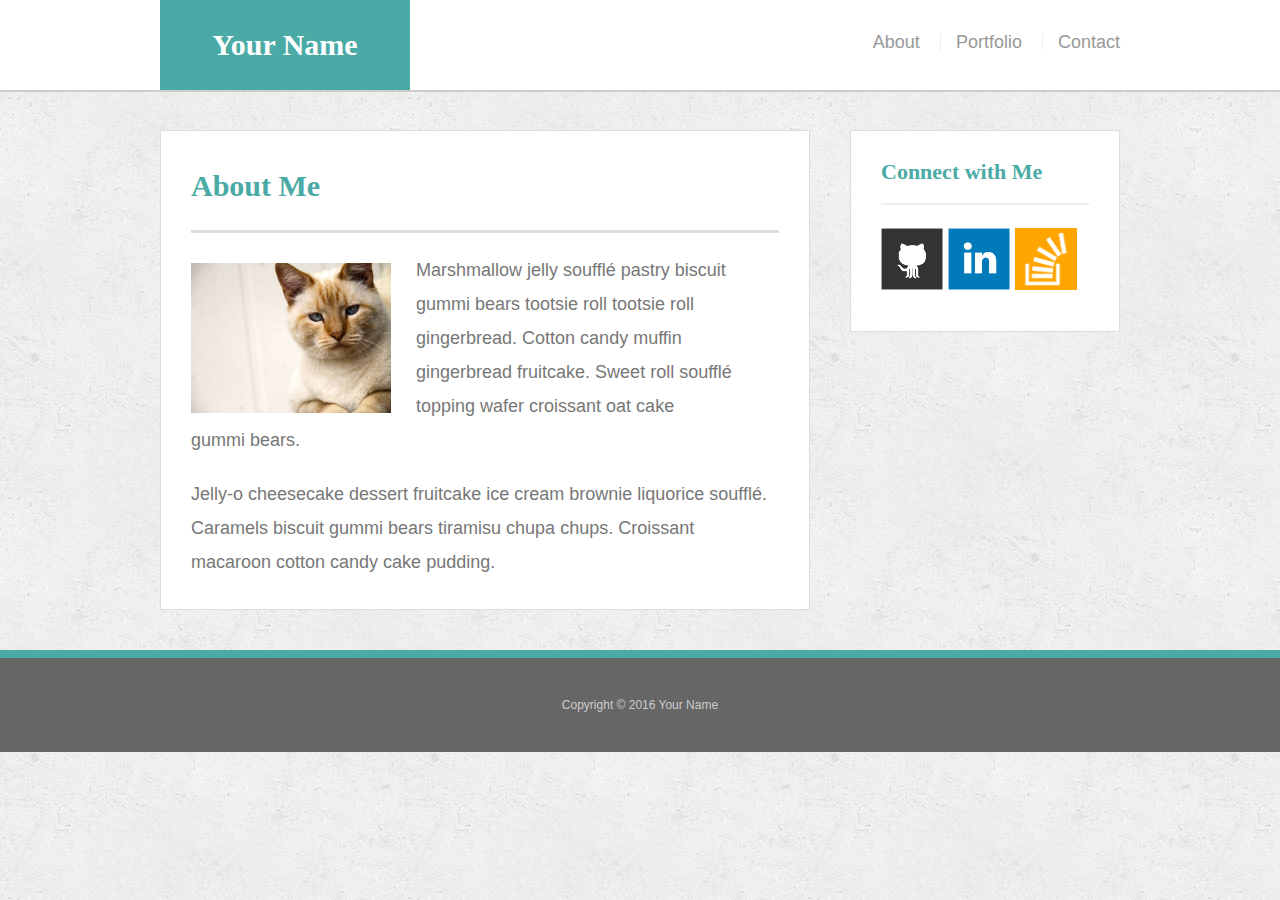
==== index.html @ 691552d2 "responsive portfolio" ====
<!doctype html>
<html lang="en-us">

<head>
  <meta charset="UTF-8">
  <title>About | Your Name</title>
  <link rel="stylesheet" type="text/css" href="assets/css/reset.css">
  <link rel="stylesheet" type="text/css" href="assets/css/style.css">
</head>

<body>

  <header id="masthead">
    <div class="container">
      <a href="index.html" id="logo">Your Name</a>
      <nav>
        <a href="index.html">About</a>
        <a href="portfolio.html">Portfolio</a>
        <a href="contact.html">Contact</a>
      </nav>
    </div>
  </header>

  <div id="main-container" class="container">
    <section class="main-section">
      <h1>About Me</h1>

      <img src="assets/images/cat.jpg" class="auth-image" alt="Your Name">

      <p>Marshmallow jelly souffl&eacute; pastry biscuit gummi bears tootsie roll tootsie roll gingerbread. Cotton candy muffin gingerbread fruitcake. Sweet roll souffl&eacute; topping wafer croissant oat cake gummi&nbsp;bears.</p>

      <p>Jelly-o cheesecake dessert fruitcake ice cream brownie liquorice souffl&eacute;. Caramels biscuit gummi bears tiramisu chupa chups. Croissant macaroon cotton candy cake pudding.</p>

    </section>

    <section class="sidebar">
      <div id="connect">
        <h2>Connect with Me</h2>

        <a href="#"><img src="assets/images/github-128.png" class="social" alt="GitHub" /></a>
        <a href="#"><img src="assets/images/linkedin-128.png" class="social" alt="LinkedIn" /></a>
        <a href="#"><img src="assets/images/stackoverflow-128.png" class="social" alt="Stack Overflow" /></a>
      </div>
    </section>
  </div>

  <footer>
    <div class="container">
      Copyright &copy; 2016 Your Name
    </div>
  </footer>
</body>

</html>
---- assets/css/style.css ----
body {
  font-family: Arial, "Helvetica Neue", Helvetica, sans-serif;
  font-size: 18px;
  line-height: 34px;
  color: #777;
  background: url("../images/concrete_seamless.png");
}

* {
  box-sizing: border-box;
}

/* general */

.container {
  width: 100%;
  max-width: 960px;
  margin: 0 auto;
  clear: both;
}

h1,
h2,
h3,
p {
  margin-bottom: 20px;
}

p:last-child {
  margin-bottom: 0;
}

h1,
h2,
h3 {
  font-family: Georgia, Times, "Times New Roman", serif;
  font-weight: 700;
  color: #4aaaa5;
}

h1 {
  padding-bottom: 20px;
  font-size: 30px;
  line-height: 49px;
  border-bottom: 3px solid #ddd;
}

h2,
h3 {
  font-size: 22px;
}

/* header */

#masthead {
  position: fixed;
  z-index: 99;
  width: 100%;
  margin: 0 0 30px;
  overflow: auto;
  color: #fff;
  background: #fff;
  border-bottom: 2px solid #ccc;
}

#logo {
  float: left;
  width: 250px;
  height: 90px;
  font-family: Georgia, Times, "Times New Roman", serif;
  font-size: 30px;
  font-weight: 700;
  line-height: 90px;
  color: #fff;
  text-align: center;
  text-decoration: none;
  background: #4aaaa5;
}

nav {
  float: right;
  margin-top: 25px;
}

nav a {
  display: inline-block;
  padding-left: 15px;
  margin-left: 15px;
  line-height: 18px;
  color: #999;
  text-decoration: none;
  border-left: 1px solid #efefef;
}

nav a:first-child {
  border-left: 0 none;
}

/* footer */

footer {
  padding: 30px 0;
  clear: both;
  font-size: 12px;
  color: #fff;
  color: #ccc;
  text-align: center;
  background: #666;
  border-top: 8px solid #4aaaa5;
}

/* sidebar */

.sidebar {
  float: right;
  width: 100%;
  max-width: 270px;
  padding: 30px;
  margin-bottom: 20px;
  background: #fff;
  border: 1px solid #ddd;
}

h3,
.sidebar h2 {
  padding-bottom: 20px;
  margin-bottom: 15px;
  line-height: 22px;
  border-bottom: 2px solid #eee;
}

.social {
  width: 62px;
  height: 62px;
  margin-top: 8px;
  margin-right: 5px;
}

.social:last-child {
  margin-right: 0;
}

/* main */

#main-container {
  padding-top: 130px;
}

.main-section {
  float: left;
  width: 100%;
  max-width: 650px;
  padding: 30px;
  margin: 0 0 40px;
  background: #fff;
  border: 1px solid #ddd;
}

/* portfolio page */

.work {
  position: relative;
  float: left;
  width: 274px;
  margin: 20px 0 25px;
  overflow: auto;
}

.work:nth-child(even) {
  margin-right: 40px;
}

.work img {
  width: 100%;
  border: 0 none;
  opacity: 0.8;
}

.work h3 {
  position: absolute;
  bottom: 20px;
  width: 100%;
  padding: 15px;
  margin-bottom: 0;
  font-weight: 300;
  line-height: 30px;
  color: #fff;
  text-align: center;
  background: #4aaaa5;
  border-bottom: 0;
}

.auth-image {
  float: left;
  width: 200px;
  height: auto;
  margin-top: 10px;
  margin-right: 25px;
}

/* contact page */

#contact-form ul {
  margin-bottom: 20px;
}

#contact-form li {
  margin-bottom: 10px;
}

label,
input[type=text],
input[type=email],
textarea {
  display: block;
  width: 100%;
}

input[type=text],
input[type=email],
textarea {
  height: 35px;
  padding: 0 10px;
  font-size: 14px;
  border: 1px solid #ddd;
}

textarea {
  height: 200px;
}

input[type=submit] {
  padding: 10px 30px;
  font-size: 18px;
  color: #fff;
  cursor: pointer;
  background: #4aaaa5;
  border: 0 none;
}
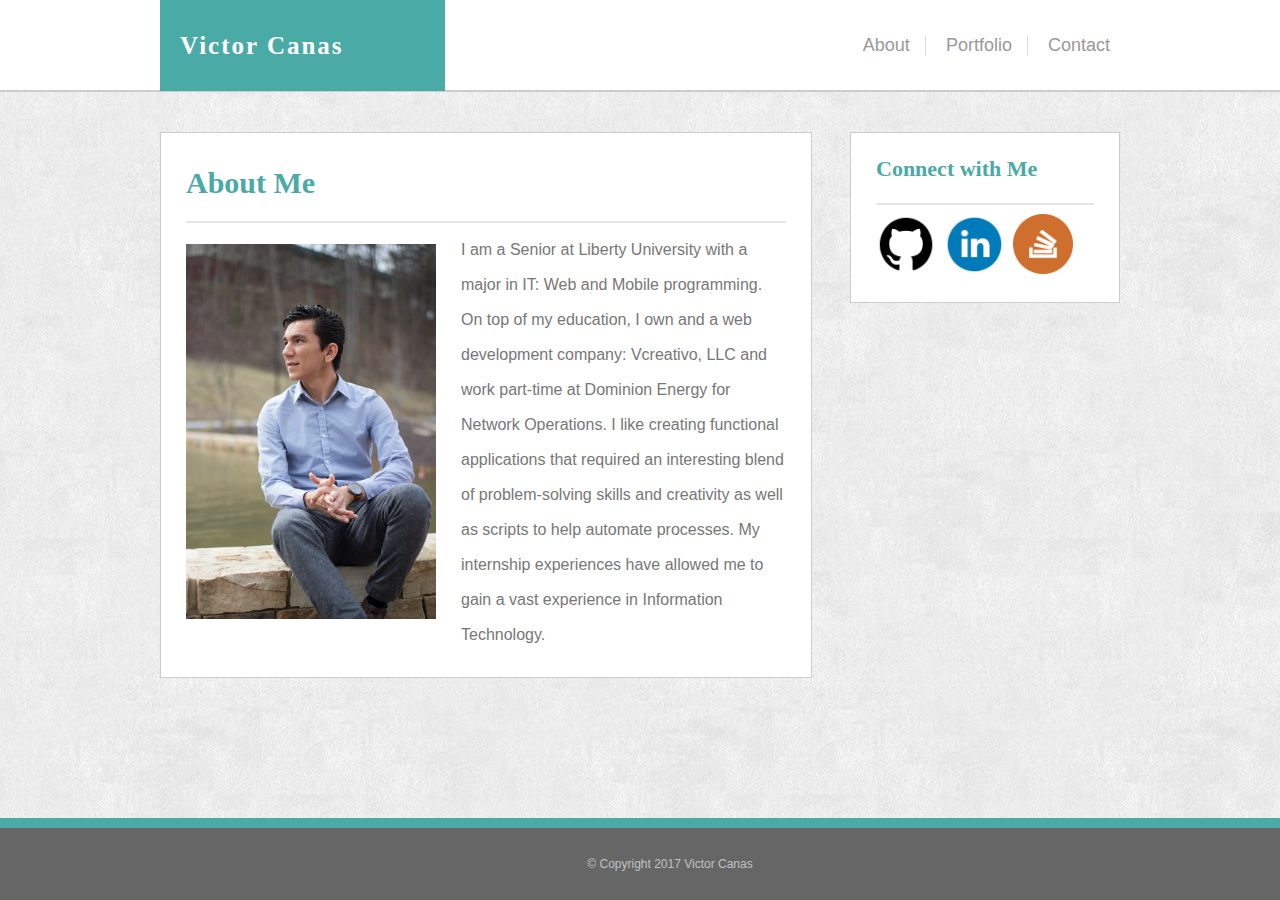
==== commit b06baeba: "responsive portfolio" ====
--- a/index.html
+++ b/index.html
@@ -1,54 +1,61 @@
-<!doctype html>
-<html lang="en-us">
+<!DOCTYPE html>
+<html lang="en-US">
+<meta charset="UTF-8">
+<meta name="viewport" content="width=device-width, initial-scale=1.0">
+<meta http-equiv="X-UA-Compatible" content="ie=edge">
 
 <head>
-  <meta charset="UTF-8">
-  <title>About | Your Name</title>
-  <link rel="stylesheet" type="text/css" href="assets/css/reset.css">
-  <link rel="stylesheet" type="text/css" href="assets/css/style.css">
+	<title>Basic Portfolio</title>
+	
+	<link rel="stylesheet" type="text/css" href="css/reset.css">
+	<link rel="stylesheet" type="text/css" href="css/style.css">
+
 </head>
 
 <body>
+	<!-- Begin Header -->
+	<div class="header-wrapper">
+		<header class="header">
+			<div id="name">Victor Canas</div>
+			<nav>
+				<ul>
+					<li><a href="index.html">About</a></li>
+					<li><a href="portfolio.html">Portfolio</a></li>
+					<li><a href="contact.html">Contact</a></li>
+				</ul>
+			</nav>
+		</header>
+	</div>
+	<!-- End Header -->
 
-  <header id="masthead">
-    <div class="container">
-      <a href="index.html" id="logo">Your Name</a>
-      <nav>
-        <a href="index.html">About</a>
-        <a href="portfolio.html">Portfolio</a>
-        <a href="contact.html">Contact</a>
-      </nav>
-    </div>
-  </header>
+	<div class="content-wrapper">
+		<!-- Begin Content -->
+		<div class="content">
+			<h1>About Me</h1>
+			<hr>
+			<img src="images/vic.jpg" id="about-image" alt="Victor Canas">
+			<p>I am a Senior at Liberty University with a major in IT: Web and Mobile programming. On top of my education, I own and a web development company: Vcreativo, LLC and work part-time at Dominion Energy for Network Operations. I like creating functional
+				applications that required an interesting blend of problem-solving skills and creativity as well as scripts to help automate processes. My internship experiences have allowed me to gain a vast experience in Information Technology.
+			</p>
+		</div>
+		<!-- End Content -->
 
-  <div id="main-container" class="container">
-    <section class="main-section">
-      <h1>About Me</h1>
+		<!-- Begin Contact Info -->
+		<div class="contact">
+			<h2>Connect with Me</h2>
+			<hr>
+			<a href="https://github.com/VictorCanas"><img src="images/github.png" alt="Github" style="height:60px;width:60px"></a>
+			<a href="https://www.linkedin.com/in/vscanas"><img src="images/linkedin.png" alt="LinkedIn" style="height:60px;width:60px"></a>
+			<a href="https://stackoverflow.com/users/8569731/victor-ca%C3%B1as"><img src="images/stackoverflow.png" alt="Stack Overflow" style="height:60px;width:60px"</a>
+		</div>
+		<!-- End Contact Info -->
+	</div>
 
-      <img src="assets/images/cat.jpg" class="auth-image" alt="Your Name">
-
-      <p>Marshmallow jelly souffl&eacute; pastry biscuit gummi bears tootsie roll tootsie roll gingerbread. Cotton candy muffin gingerbread fruitcake. Sweet roll souffl&eacute; topping wafer croissant oat cake gummi&nbsp;bears.</p>
-
-      <p>Jelly-o cheesecake dessert fruitcake ice cream brownie liquorice souffl&eacute;. Caramels biscuit gummi bears tiramisu chupa chups. Croissant macaroon cotton candy cake pudding.</p>
-
-    </section>
-
-    <section class="sidebar">
-      <div id="connect">
-        <h2>Connect with Me</h2>
-
-        <a href="#"><img src="assets/images/github-128.png" class="social" alt="GitHub" /></a>
-        <a href="#"><img src="assets/images/linkedin-128.png" class="social" alt="LinkedIn" /></a>
-        <a href="#"><img src="assets/images/stackoverflow-128.png" class="social" alt="Stack Overflow" /></a>
-      </div>
-    </section>
-  </div>
-
-  <footer>
-    <div class="container">
-      Copyright &copy; 2016 Your Name
-    </div>
-  </footer>
+	<!-- Begin Footer -->
+	<footer class="footer">
+		&copy; Copyright 2017 Victor Canas
+	</footer>
+	<!-- End Footer -->
 </body>
 
-</html>+</html>
--- a/css/style.css
+++ b/css/style.css
@@ -0,0 +1,504 @@
+/*-----------------------------------------------------------------------------*
+	$Style CSS
+*-----------------------------------------------------------------------------*/
+
+/* ^Main Styles
+--------------------------------------------------------------------------*/
+
+/* body, p, hr, h1, h2,  */
+
+
+body {
+    background-image: url("../images/extra_clean_paper.png");
+    background-repeat: repeat;
+    font-family: 'Arial', 'Helvetica Neue', Helvetica, sans-serif;
+    color: #777777;
+}
+
+p {
+    line-height: 35px;
+}
+
+hr {
+    border: 0;
+    height: 0;
+    border-top: 2px solid rgba(0, 0, 0, 0.1);
+    border-bottom: 1px solid rgba(255, 255, 255, 0.3);
+}
+
+h1 {
+    font-family: 'Georgia', Times, Times New Roman, serif;
+    color: #4aaaa5;
+    font-weight: bold;
+    font-size: 30px;
+    padding-bottom: 15px;
+}
+
+h2 {
+    font-family: 'Georgia', Times, Times New Roman, serif;
+    color: #4aaaa5;
+    font-weight: bold;
+    font-size: 22px;
+    padding-bottom: 15px;
+}
+
+/* ^End - Main Styles
+--------------------------------------------------------------------------*/
+
+/* ^Navigation styles
+--------------------------------------------------------------------------*/
+
+/* li, header, nav, content, contact, footer */
+
+li a {
+    color: #999999;
+    text-decoration: none;
+}
+
+li a:hover {
+    color: #4aaaa5;
+}
+
+li a:active {
+    color: #777777;
+}
+
+.header-wrapper {
+    width: 100%;
+    background-color: white;
+    border-bottom: 2px;
+    border-bottom-style: solid;
+    border-bottom-color: #cccccc;
+    height: 90px;
+}
+
+.header {
+    max-width: 960px;
+    margin: auto;
+    overflow: auto;
+}
+
+.header ul {
+    list-style-type: none;
+    float: right;
+    padding-top: 36px;
+    padding-right: 10px;
+    font-size: 18px;
+    color: #999999;
+    word-spacing: 10px;
+}
+
+.header ul li {
+    display: inline;
+}
+
+.header li+li {
+    border-left: 1px solid #dbdbdb;
+    padding-left: 20px;
+}
+
+.nav {
+    width: 22.91%;
+}
+
+.content {
+    float: left;
+    background-color: white;
+    width: 62.5%;
+    padding: 35px 25px 25px 25px;
+    margin-right: 38px;
+    margin-bottom: 40px;
+    border: 1px;
+    border-style: solid;
+    border-color: #cccccc;
+}
+
+.content-wrapper {
+    max-width: 960px;
+    margin: auto;
+    margin-top: 40px;
+    margin-bottom: 50px;
+    overflow: auto;
+}
+
+
+.contact {
+    float: left;
+    background-color: white;
+    width: 22.7%;
+    padding: 25px;
+    margin-bottom: 40px;
+    border: 1px;
+    border-style: solid;
+    border-color: #cccccc;
+}
+
+.contact img {
+    display: inline-block;
+}
+
+.contact a+a {
+    padding-left: 4px;
+}
+
+.footer {
+    width: 100%;
+    right: 0;
+    bottom: 0;
+    left: 0;
+    position: fixed;
+    padding: 30px 30px;
+    background-color: #666666;
+    border-top: 10px;
+    border-top-style: solid;
+    border-top-color: #4aaaa5;
+    text-align: center;
+    color: rgba(255, 255, 255, 0.6);
+    font-size: 12px;
+}
+
+
+/* ^End - Navigation styles
+--------------------------------------------------------------------------*/
+
+/* ^Form styles
+--------------------------------------------------------------------------*/
+
+/* input, textarea */
+
+
+input {
+    width: 98%;
+    margin: 5px 0px 10px 0px;
+    padding: 7px 7px;
+    border-style: solid;
+    border-width: 1px;
+    border-color: #cccccc;
+}
+
+input[type=submit] {
+    width: 20%;
+    background-color: #4aaaa5;
+    padding: 10px 0px 10px 0px;
+    border-style: none;
+    font-family: 'Arial', 'Helvetica Neue', Helvetica, sans-serif;
+    color: white;
+    font-size: 18px;
+}
+
+input[type=submit]:hover {
+    background-color: #3A8883;
+    cursor: pointer;
+}
+
+input[type=text] {
+    font-family: 'Arial', 'Helvetica Neue', Helvetica, sans-serif;
+    font-size: 14px;
+    color: #cccccc;
+}
+
+input[type=text]:focus {
+    color: #666666;
+}
+
+form textarea {
+    border-style: solid;
+    border-width: 1px;
+    border-color: #cccccc;
+    width: 97%;
+    height: 180px;
+    margin-top: 5px;
+    margin-bottom: 3px;
+    padding: 10px;
+    resize: none;
+}
+
+/* ^End - Form styles
+--------------------------------------------------------------------------*/
+
+/* ^Portofolio styles
+--------------------------------------------------------------------------*/
+
+ .img-container {
+     display: inline-block;
+     position: relative;
+     text-align: center;
+     color: white;
+     font-family: 'Georgia', Times, Times, serif;
+     font-size: 20px;
+ }
+
+ .img-container a {
+     color: white;
+ }
+
+ .centered-odd {
+    position: absolute;
+    background-color: #4aaaa5;
+    width: 282px;
+    top: 65%;
+    left: 47.5%;
+    transform: translate(-50%, -50%);
+    padding: 15px 0px 15px 0px;
+}
+
+.centered-odd:hover {
+    background-color: #3A8883;
+}
+
+.centered-even {
+    position: absolute;
+    background-color: #4aaaa5;
+    width: 282px;
+    top: 65%;
+    left: 52.5%;
+    transform: translate(-50%, -50%);
+    padding: 15px 0px 15px 0px;
+}
+
+.centered-even:hover {
+    background-color: #3A8883;
+}
+
+ .odd {
+     padding-right: 15px;
+ }
+
+ .even {
+     padding-left: 15px;
+ }
+
+ .portfolio-wrapper {
+     padding-top: 15px;
+ }
+
+ .portfolio-wrapper img {
+     width: 282px;
+     padding-bottom: 30px;
+ }
+ 
+
+/* ^End - Portofolio styles
+--------------------------------------------------------------------------*/
+
+/* ^Unique ID CSS
+--------------------------------------------------------------------------*/
+
+/* name, about-image */
+
+#name {
+    font-family: 'Georgia', Times, Times, serif;
+    color: white;
+    font-weight: bold;
+    font-size: 25px;
+    background-color: #4aaaa5;
+    padding: 33px 25px 33px 20px;
+    width: 240px;
+    float: left;
+    letter-spacing: 2px;
+}
+
+
+#about-image {
+    float: left;
+    padding: 12px 25px 0px 0px;
+    width: 100%;
+    max-width: 250px;
+}
+
+
+/* ^End - Unique ID CSS
+--------------------------------------------------------------------------*/
+
+
+/* ^Media Queries 
+--------------------------------------------------------------------------*/
+
+
+@media screen and (max-width: 980px){
+
+    /* Basic Styles 980px */
+    h2 { 
+        font-size: 18px;
+    }
+
+    /* Header Styles 980px */
+    .header-wrapper{
+        max-width: 980px;     
+    }
+
+    .header {
+        max-width: 730px;
+        margin: auto;
+        overflow: auto;
+    }
+
+    /* Content Styles 980px */
+    .content-wrapper {
+        max-width: 730px;
+    }
+
+    .content {
+        width: 57%;        
+    }
+
+    .contact {
+        width: 22.7%;        
+    }
+
+    .contact img {
+        width: 29.5%;
+        height: 29.5%;
+    }
+
+   /* Portfolio Styles 980px */
+   .portfolio-wrapper img {
+        width: 416px;
+    }
+
+    .odd {
+        padding-right: 0px;
+    }
+   
+    .even {
+        padding-left: 0px;
+    }
+
+    .centered-odd, .centered-even {
+        width: 416px;
+        left: 50%;
+    }
+    
+}
+
+@media screen and (max-width: 768px){
+
+    /* Basic Styles 768px */
+    h2 {
+        font-size: 20px;
+    }
+
+    /* Header Styles 768px */
+    .header-wrapper{
+        max-width: 100%;     
+    }
+
+    .header {
+        max-width: 650px;
+        margin: auto;
+        overflow: auto;
+    }
+    /* Content Styles 768px */
+    .content-wrapper {
+        max-width: 650px;
+        margin-right: none;
+    }
+
+    .content {
+        width: 590px;        
+    }
+
+    .contact {
+        width: 590px;        
+    }
+
+    .contact img {
+        width: 15%;
+    }
+
+   /* Portfolio Styles 768px */
+   .portfolio-wrapper img {
+        width: 276px;
+    }
+
+    .odd {
+        padding-right: 15px;
+    }
+   
+    .even {
+        padding-left: 15px;
+    }
+
+    .centered-odd {
+        width: 276px;
+        left: 47.5%;
+    }
+
+    .centered-even {
+        width: 276px;
+        left: 52.5%;
+    }
+}
+
+@media screen and (max-width: 640px){
+
+    /* Basic Styles 640px */    
+    h2 {
+        font-size: 20px;
+    }
+    
+    /* Header Styles 640px */   
+    .header-wrapper {
+        max-width: 100%;
+        height: 150px; 
+        padding: none;           
+    }
+
+    #name { 
+        width: 100%;
+        text-align: center;
+        padding-right: 0px;
+        padding-left: 0px;
+    }
+
+    .header ul {
+        position: absolute;
+        width: 100%;
+        text-align: center;
+        padding-top: 112px;
+    }
+    
+    .header {
+        max-width: 100%;
+        margin: auto;
+        overflow: hidden;
+    }
+
+    /* Content Styles 640px */   
+    .content-wrapper {
+        width: 500px;
+        margin-right: none;
+    }
+    
+    .content {
+        width: 445px;        
+    }
+    
+    .contact {
+        width: 590px;        
+    }
+    
+    .contact img {
+        width: 15%;
+    }
+    
+    /* Portfolio Styles 640px */    
+    .portfolio-wrapper img {
+        width: 445px;
+    }
+    
+    .odd, .even {
+        padding-left: 0px;
+        padding-right: 0px;
+    }
+
+    .centered-odd, .centered-even {
+        width: 100%;
+        padding: 20px 0px 20px 0px;
+        left: 50%;
+        top: 70%;
+    }
+}
+
+/* ^End - Media Queries
+--------------------------------------------------------------------------*/
